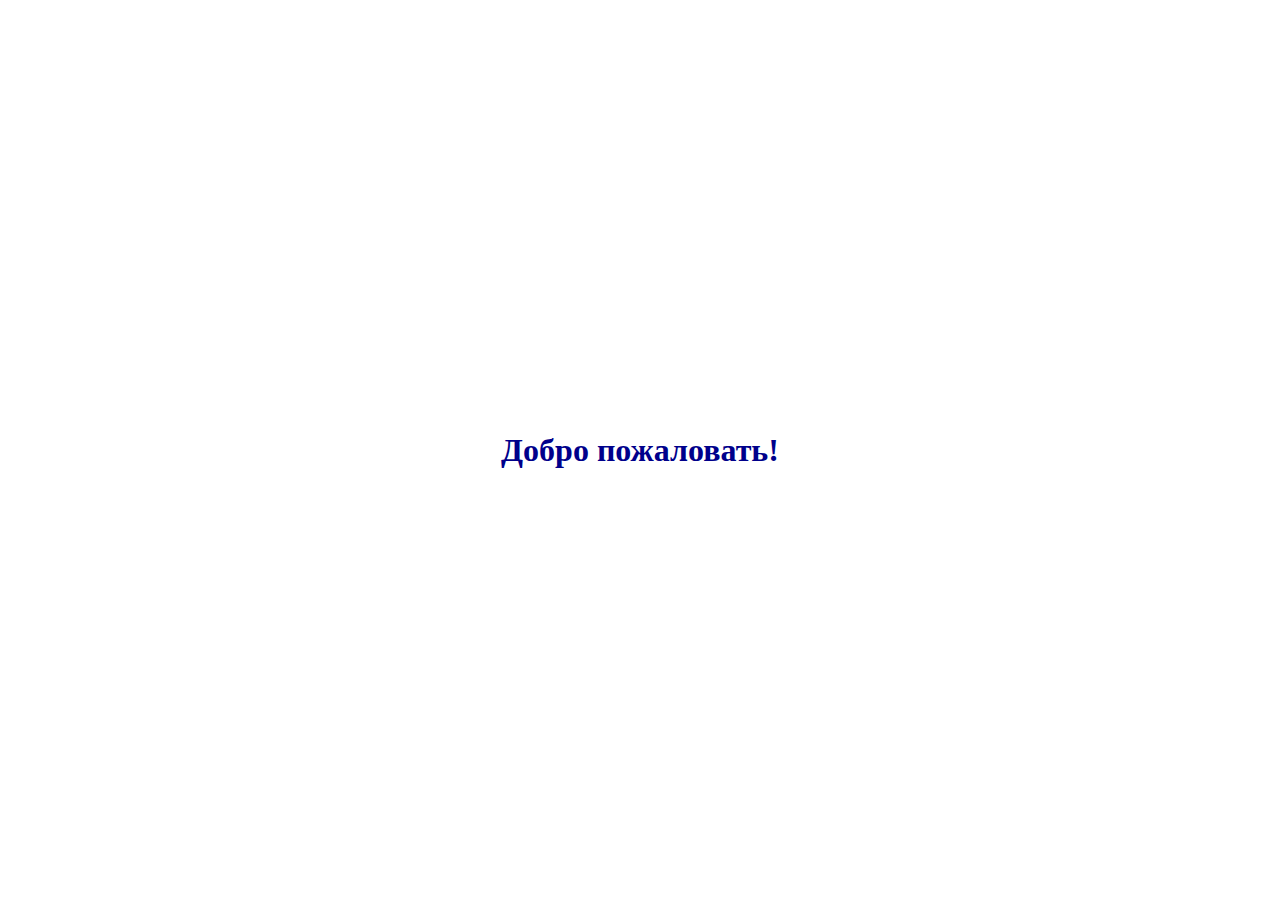
==== index.html @ 5aa1fd40 "Create index.html" ====
<!DOCTYPE html>
<html lang="ru">
<head>
    <meta charset="UTF-8">
    <meta name="viewport" content="width=device-width, initial-scale=1.0">
    <title>Приветствие</title>
    <style>
        body {
            background-color: white;
            color: darkblue;
            display: flex;
            justify-content: center;
            align-items: center;
            height: 100vh;
            margin: 0;
        }
    </style>
</head>
<body>
    <h1>Добро пожаловать!</h1>
</body>
</html>
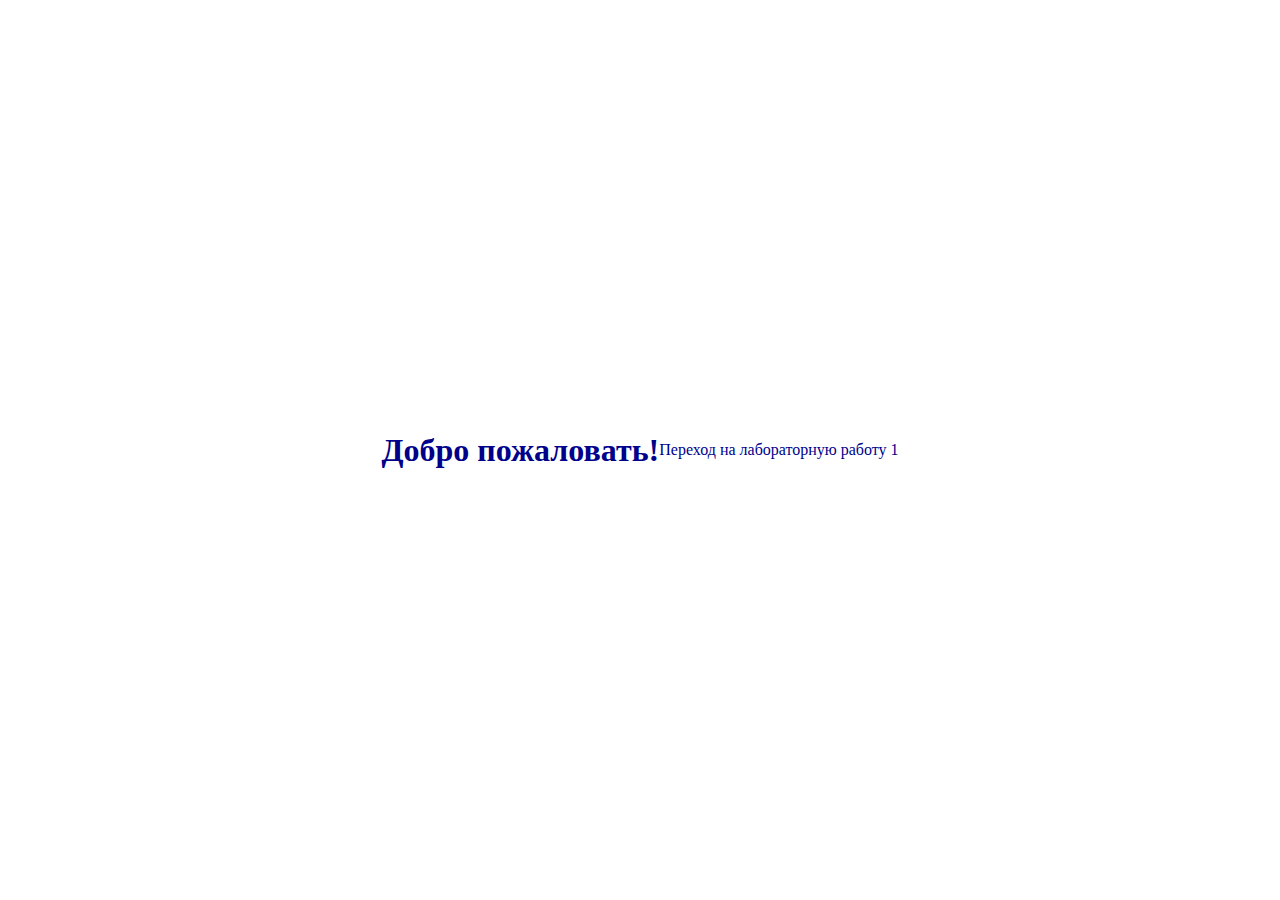
==== commit 7b8022e3: "Update index.html" ====
--- a/index.html
+++ b/index.html
@@ -18,5 +18,6 @@
 </head>
 <body>
     <h1>Добро пожаловать!</h1>
+    <p>Переход на лабораторную работу 1 <a href="lab1/index.html"></a></p>
 </body>
 </html>
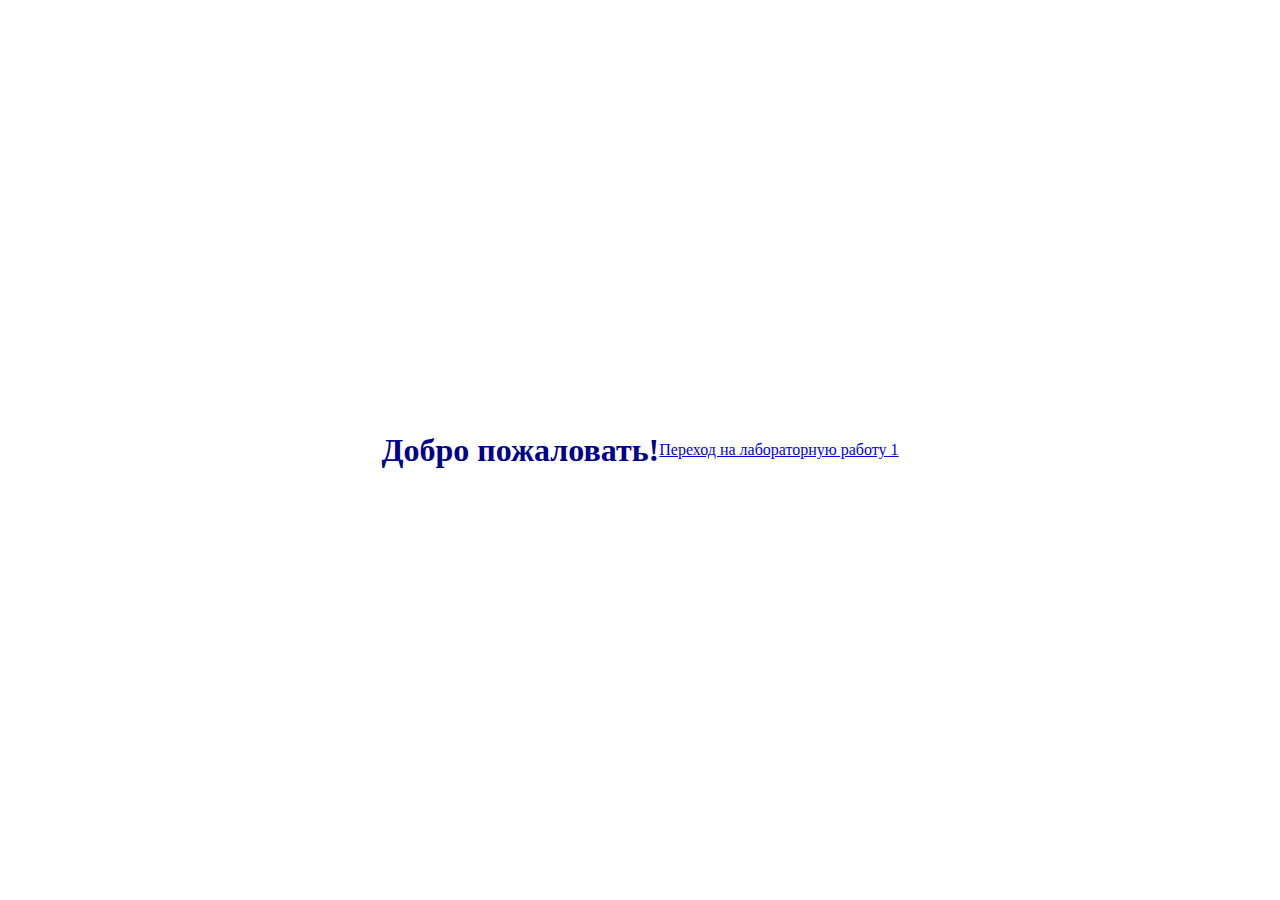
==== commit f727e50d: "Update index.html" ====
--- a/index.html
+++ b/index.html
@@ -18,6 +18,6 @@
 </head>
 <body>
     <h1>Добро пожаловать!</h1>
-    <p>Переход на лабораторную работу 1 <a href="lab1/index.html"></a></p>
+    <br><p><a href="lab1/index.html"> Переход на лабораторную работу 1 </a></p>
 </body>
 </html>
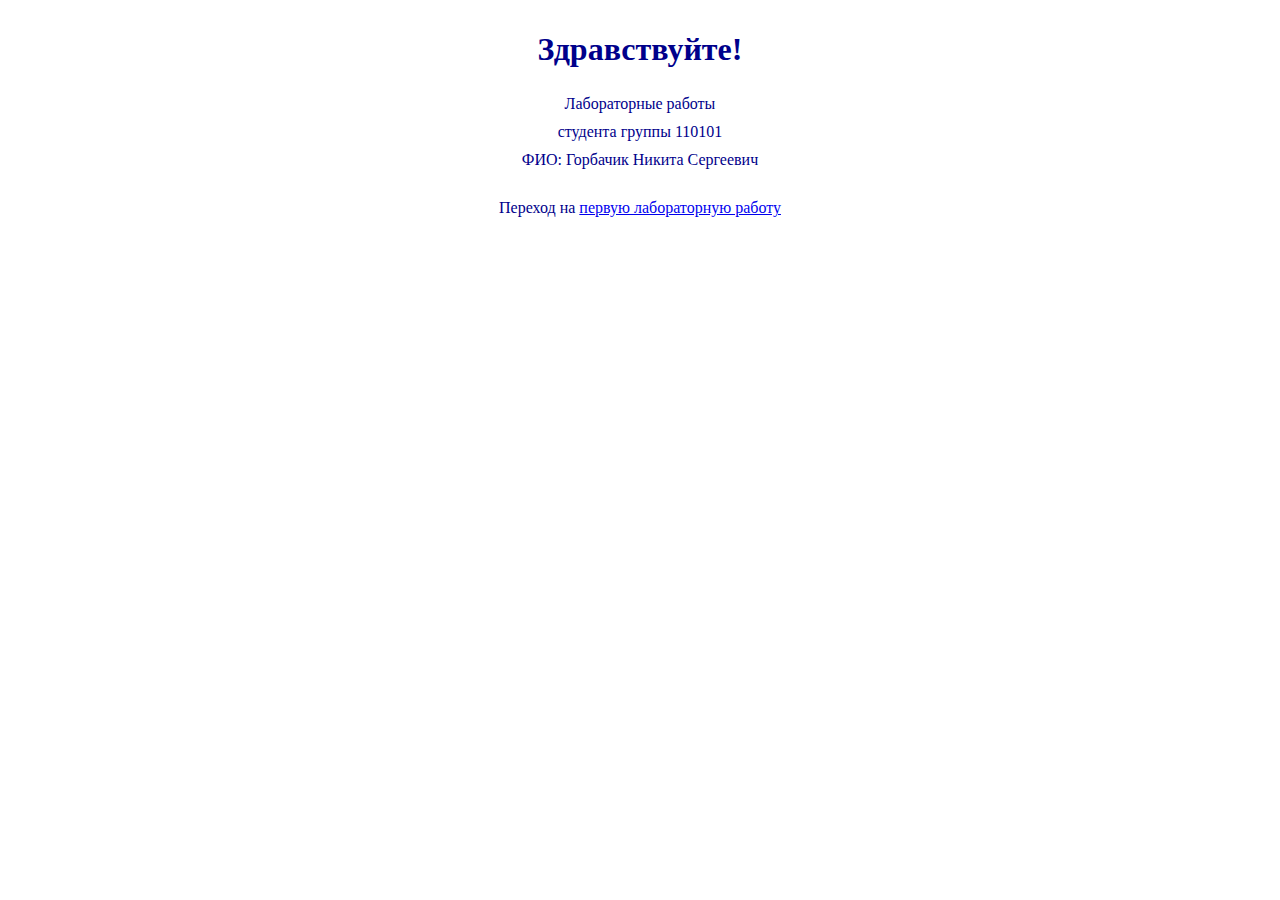
==== commit 000a231e: "added a first page navigation" ====
--- a/index.html
+++ b/index.html
@@ -9,15 +9,31 @@
             background-color: white;
             color: darkblue;
             display: flex;
-            justify-content: center;
+            flex-direction: column;
             align-items: center;
             height: 100vh;
             margin: 0;
         }
+        p {
+            margin: 5px;
+        }
+        div {
+            display: flex;
+            flex-direction: column;
+            text-align: center;
+            margin: 10px;
+        }
     </style>
 </head>
 <body>
-    <h1>Добро пожаловать!</h1>
-    <br><p><a href="lab1/index.html"> Переход на лабораторную работу 1 </a></p>
+    <div>
+        <h1>Здравствуйте!</h1>
+        <p>Лабораторные работы</p>
+        <p>студента группы 110101</p>
+        <p>ФИО: Горбачик Никита Сергеевич</p>
+    </div>
+    <div>
+        <p>Переход на <a href="lab1/index.html">первую лабораторную работу</a></p>
+    </div>
 </body>
 </html>
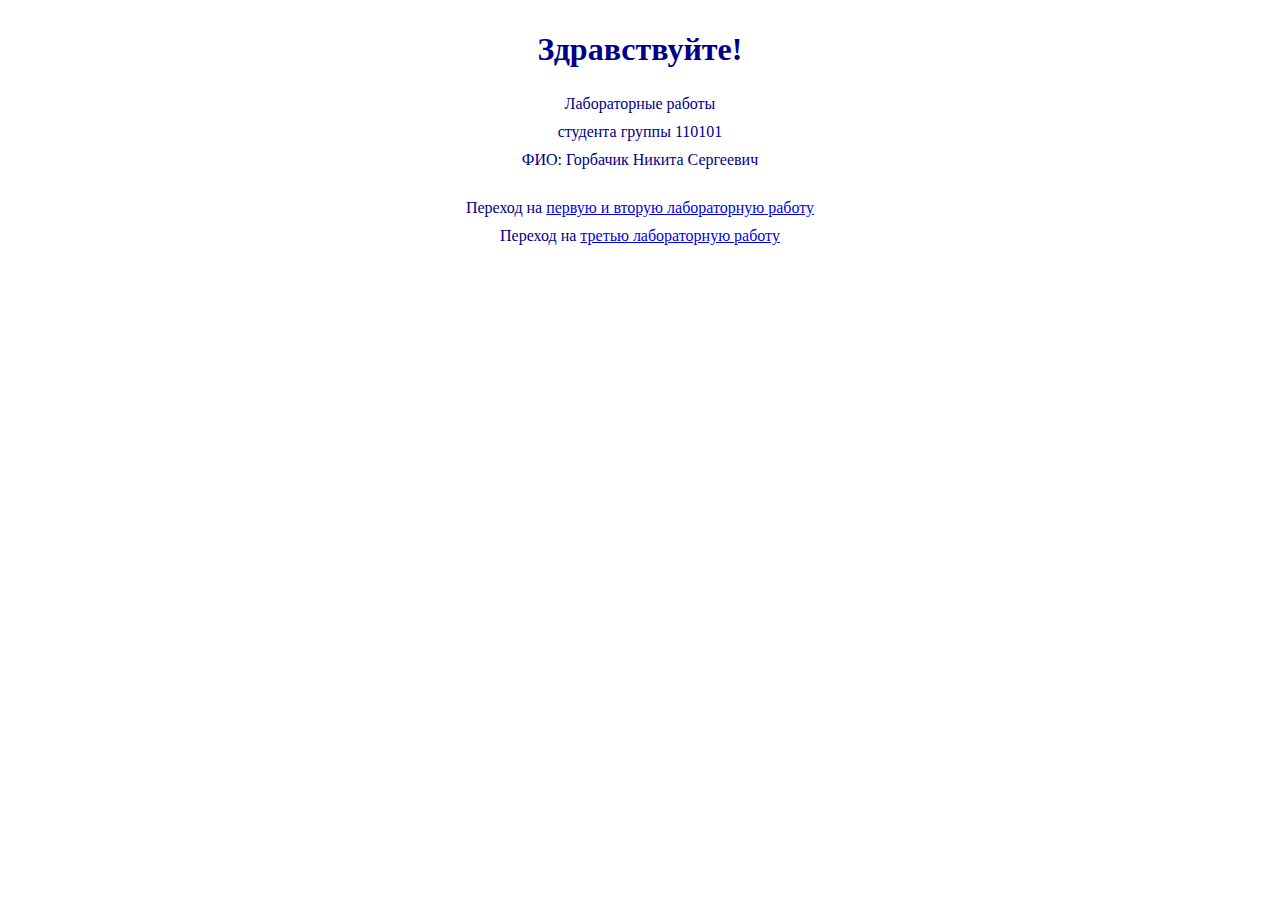
==== commit 82e25c78: "added formatting" ====
--- a/index.html
+++ b/index.html
@@ -1,39 +1,43 @@
 <!DOCTYPE html>
 <html lang="ru">
-<head>
-    <meta charset="UTF-8">
-    <meta name="viewport" content="width=device-width, initial-scale=1.0">
+  <head>
+    <meta charset="UTF-8" />
+    <meta name="viewport" content="width=device-width, initial-scale=1.0" />
     <title>Приветствие</title>
     <style>
-        body {
-            background-color: white;
-            color: darkblue;
-            display: flex;
-            flex-direction: column;
-            align-items: center;
-            height: 100vh;
-            margin: 0;
-        }
-        p {
-            margin: 5px;
-        }
-        div {
-            display: flex;
-            flex-direction: column;
-            text-align: center;
-            margin: 10px;
-        }
+      body {
+        background-color: white;
+        color: darkblue;
+        display: flex;
+        flex-direction: column;
+        align-items: center;
+        height: 100vh;
+        margin: 0;
+      }
+      p {
+        margin: 5px;
+      }
+      div {
+        display: flex;
+        flex-direction: column;
+        text-align: center;
+        margin: 10px;
+      }
     </style>
-</head>
-<body>
+  </head>
+  <body>
     <div>
-        <h1>Здравствуйте!</h1>
-        <p>Лабораторные работы</p>
-        <p>студента группы 110101</p>
-        <p>ФИО: Горбачик Никита Сергеевич</p>
+      <h1>Здравствуйте!</h1>
+      <p>Лабораторные работы</p>
+      <p>студента группы 110101</p>
+      <p>ФИО: Горбачик Никита Сергеевич</p>
     </div>
     <div>
-        <p>Переход на <a href="lab1/index.html">первую лабораторную работу</a></p>
+      <p>
+        Переход на
+        <a href="lab1/index.html">первую и вторую лабораторную работу</a>
+      </p>
+      <p>Переход на <a href="lab3/index.html">третью лабораторную работу</a></p>
     </div>
-</body>
+  </body>
 </html>
